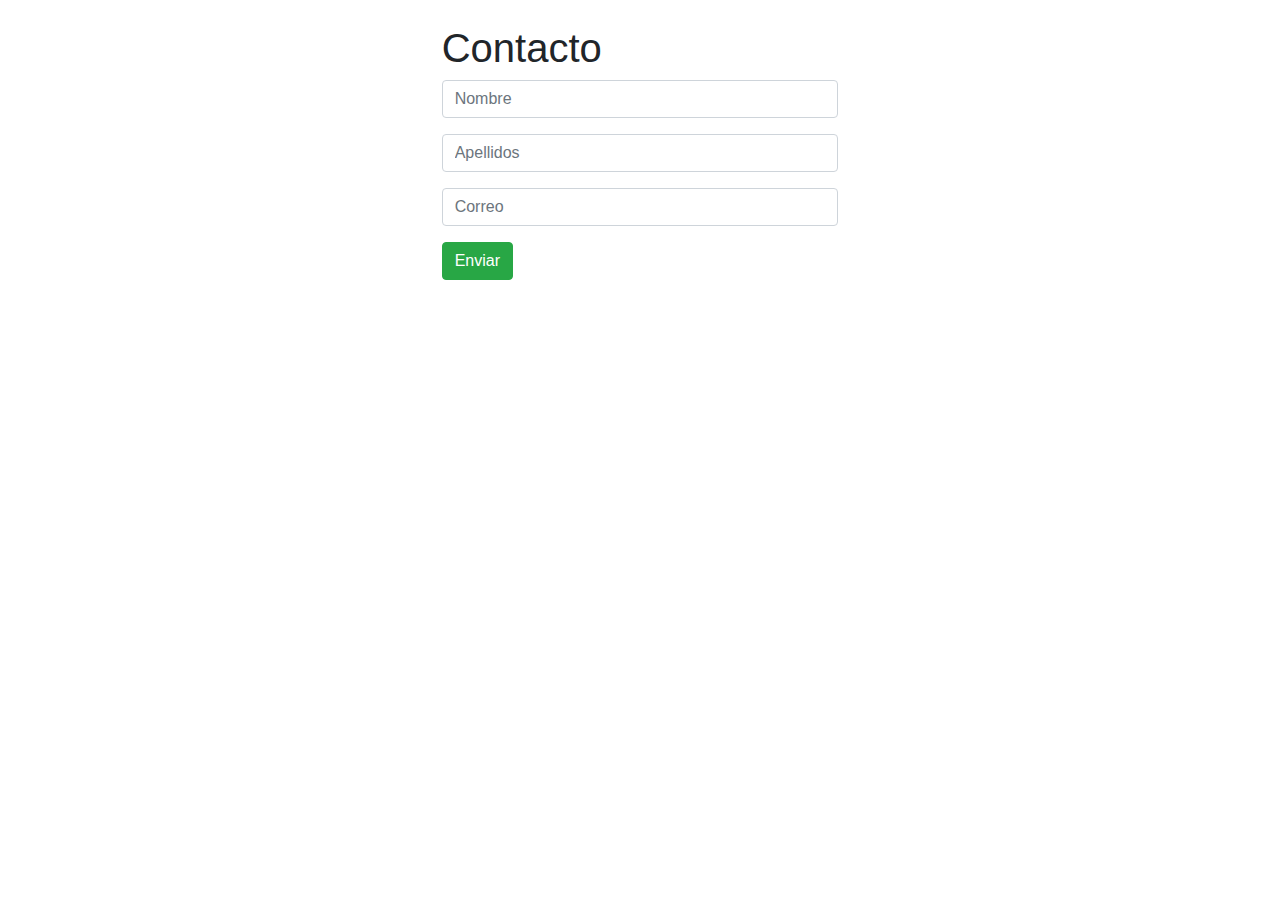
==== practicajsjquery/contacto.html @ f04b4145 "Se creo seccion contacto" ====
<!DOCTYPE html>
<html lang="es">
<head>
    <meta charset="UTF-8">
    <meta name="viewport" content="width=device-width, initial-scale=1.0">
    <meta http-equiv="X-UA-Compatible" content="ie=edge">

    <link rel="stylesheet" href="css/bootstrap.min.css">
    <title>Contacto</title>
</head>
<body>
        <div class="container-fluid">
                <div class="row">
                    <div class="col-4 offset-4">
        <form action="">
                <br>
              <h1>Contacto</h1>
                <div class="form-group">
                    
                    <input type="text" class="form-control" required placeholder="Nombre"> 
                </div>
                <div class="form-group">
                    
                    <input type="text" class="form-control" required placeholder="Apellidos"> 
                </div>
                
                <div class="form-group">
                    
                    <input type="email" class="form-control" required placeholder="Correo"> 
                </div>
                <div class="form-group">
                    <button class="btn btn-success">Enviar</button>
               
            </form>
            </div>
            </div>
            </div>
            
            <script src="js/JQuery-3-4-1.min.js"></script>
    <script src="js/bootstrap.min.js"></script>
</body>
</html>
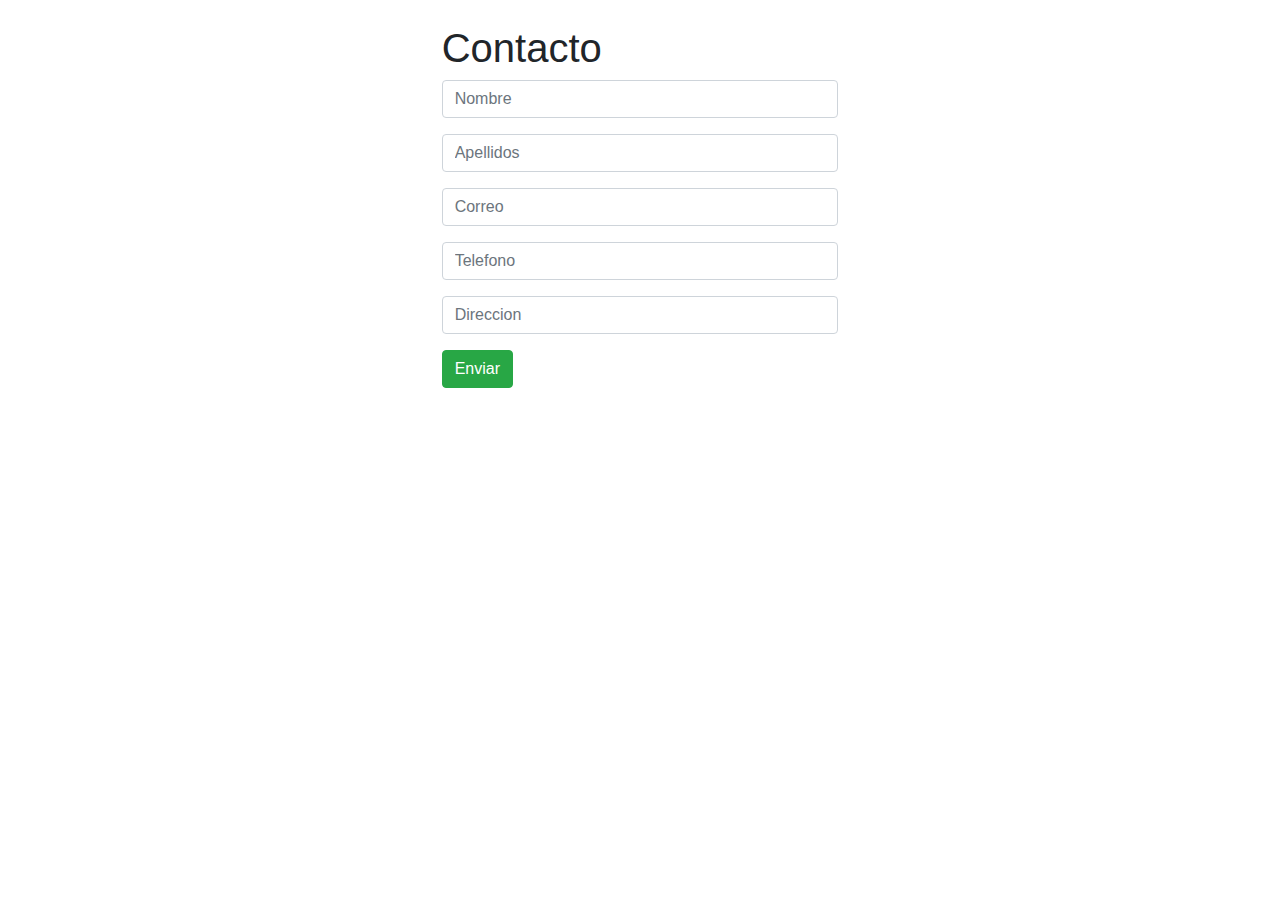
==== commit df5563af: "Realice avances en contacto, Carlos Villegas" ====
--- a/practicajsjquery/contacto.html
+++ b/practicajsjquery/contacto.html
@@ -29,6 +29,14 @@
                     <input type="email" class="form-control" required placeholder="Correo"> 
                 </div>
                 <div class="form-group">
+                    
+                    <input type="number" class="form-control" required placeholder="Telefono"> 
+                </div>
+                <div class="form-group">
+                    
+                    <input type="text" class="form-control" required placeholder="Direccion"> 
+                </div>
+                <div class="form-group">
                     <button class="btn btn-success">Enviar</button>
                
             </form>
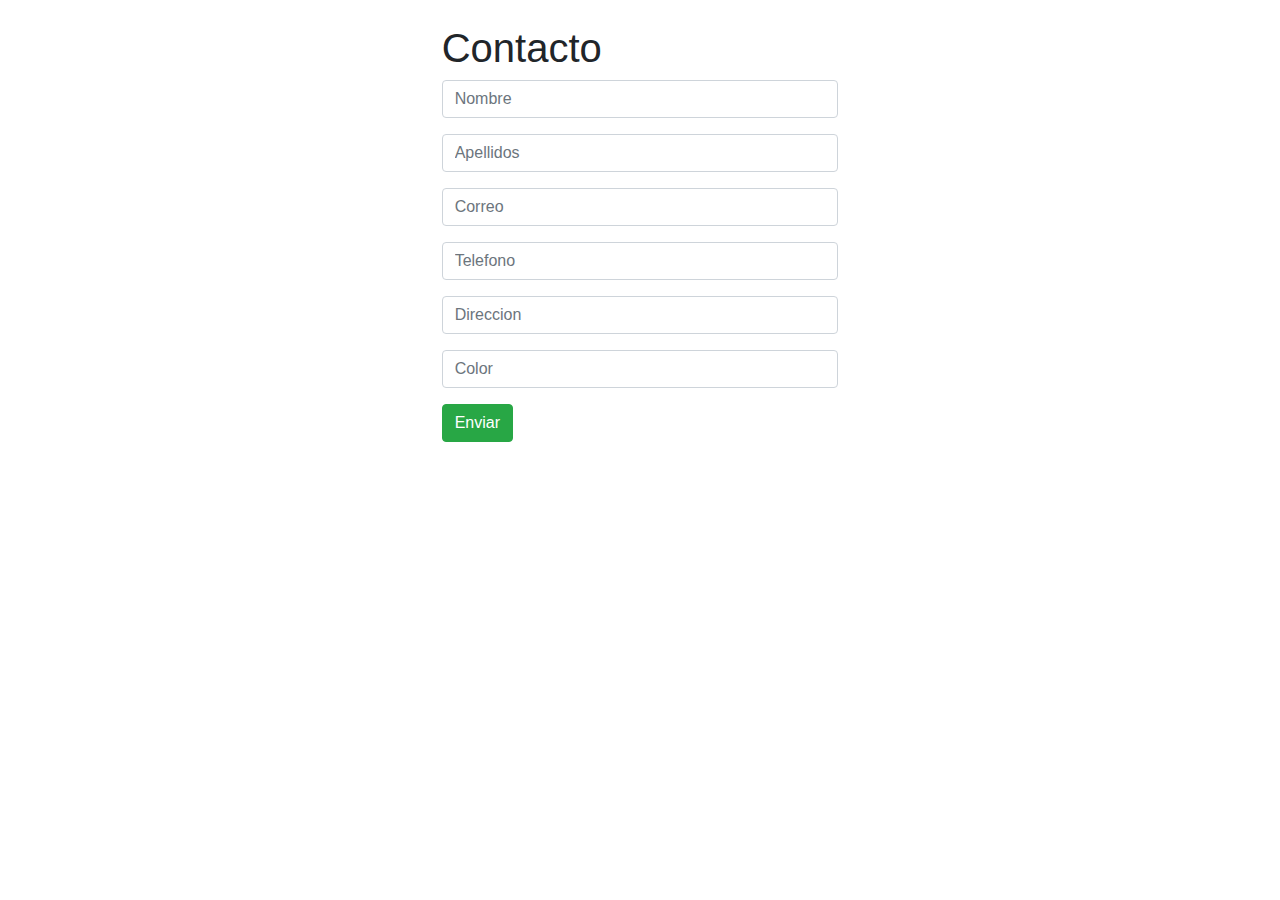
==== commit 47c29597: "Hice cambios" ====
--- a/practicajsjquery/contacto.html
+++ b/practicajsjquery/contacto.html
@@ -37,6 +37,10 @@
                     <input type="text" class="form-control" required placeholder="Direccion"> 
                 </div>
                 <div class="form-group">
+                    
+                    <input type="text" class="form-control" required placeholder="Color"> 
+                </div>
+                <div class="form-group">
                     <button class="btn btn-success">Enviar</button>
                
             </form>
